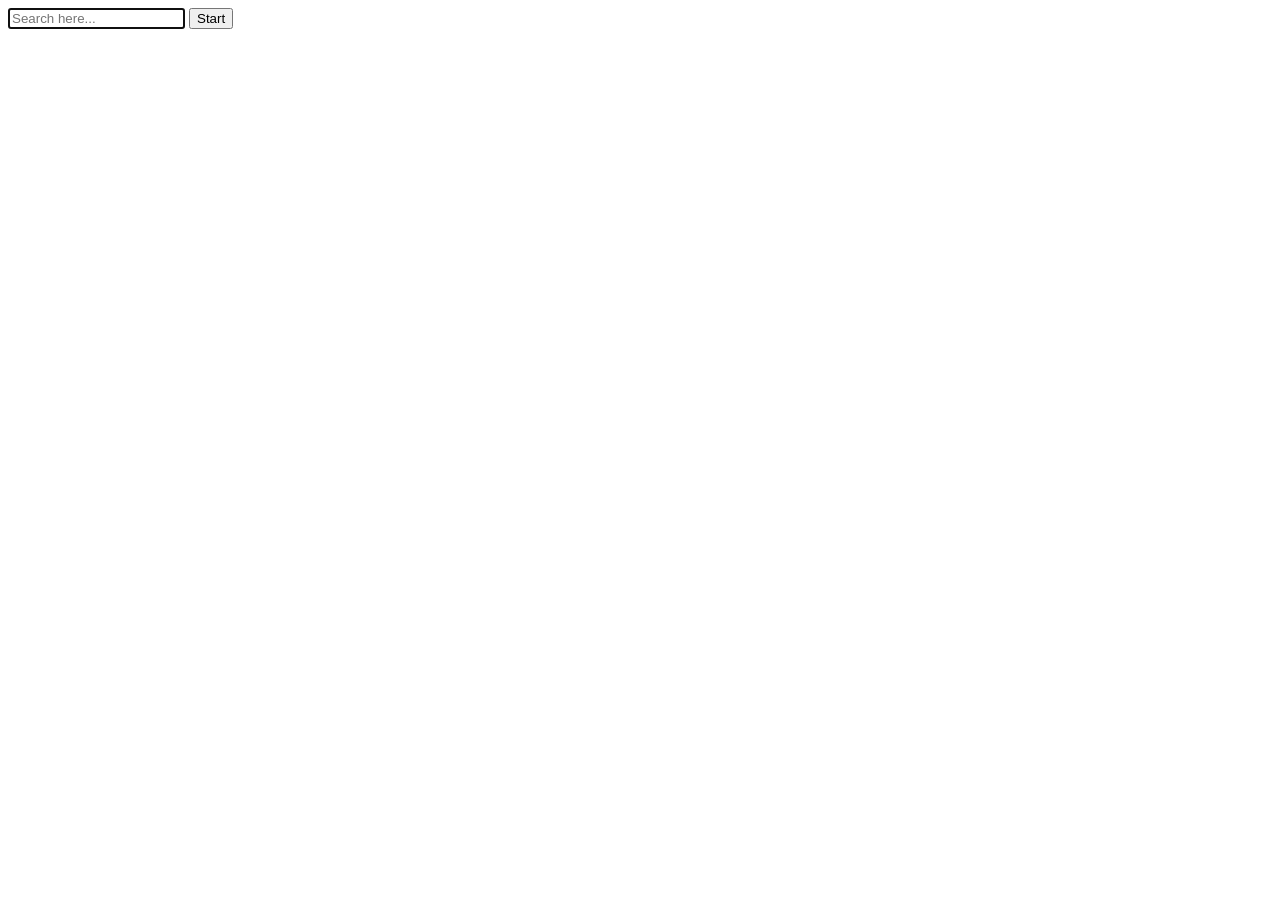
==== index.html @ 8ecdbec0 "Deploying to gh-pages from @ suzanna-samoilenko/goit-js-hw-12@6b17ee2edb9bd25fdd3a90f354d1a5df817e5e" ====
<!DOCTYPE html>
<html lang="en">
  <head>
    <meta charset="UTF-8" />
    <link rel="icon" type="image/svg+xml" href="/favicon.svg" />
    <meta name="viewport" content="width=device-width, initial-scale=1.0" />
    <title>Homework 11</title>
    <script type="module" crossorigin src="/goit-js-hw-11/index.js"></script>
    <link rel="modulepreload" crossorigin href="/goit-js-hw-11/assets/vendor-5ObWk2rO.js">
    <link rel="stylesheet" crossorigin href="/goit-js-hw-11/assets/vendor-DumFYO8Z.css">
    <link rel="stylesheet" crossorigin href="/goit-js-hw-11/assets/index-DvHD7Zc8.css">
  </head>
  <body>
    <main>
      <div class="conteiner">
        <form class="search-form" autocomplete="off">
          <input
            type="search"
            name="query"
            placeholder="Search here..."
            autofocus
          />
          <button type="submit">Start</button>
        </form>
        <ul class="gallery"></ul>
      </div>
    </main>
    <div class="loader hidden"></div>

  </body>
</html>
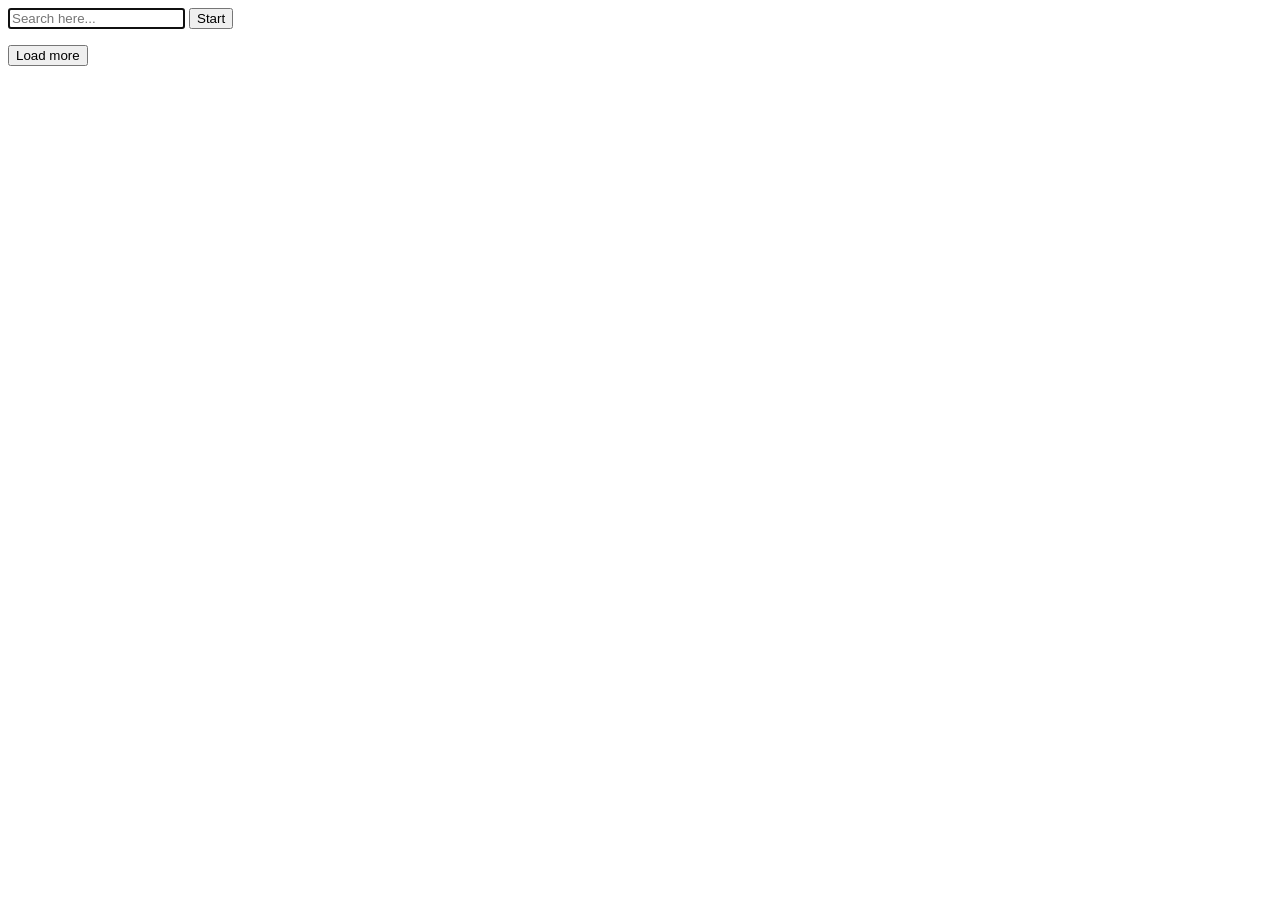
==== commit 191e4b74: "Deploying to gh-pages from @ suzanna-samoilenko/goit-js-hw-12@c3b9e4a38848d55f5e10a6583c20b06397b5bf" ====
--- a/index.html
+++ b/index.html
@@ -4,11 +4,11 @@
     <meta charset="UTF-8" />
     <link rel="icon" type="image/svg+xml" href="/favicon.svg" />
     <meta name="viewport" content="width=device-width, initial-scale=1.0" />
-    <title>Homework 11</title>
-    <script type="module" crossorigin src="/goit-js-hw-11/index.js"></script>
-    <link rel="modulepreload" crossorigin href="/goit-js-hw-11/assets/vendor-5ObWk2rO.js">
-    <link rel="stylesheet" crossorigin href="/goit-js-hw-11/assets/vendor-DumFYO8Z.css">
-    <link rel="stylesheet" crossorigin href="/goit-js-hw-11/assets/index-DvHD7Zc8.css">
+    <title>Homework 12</title>
+    <script type="module" crossorigin src="/goit-js-hw-12/index.js"></script>
+    <link rel="modulepreload" crossorigin href="/goit-js-hw-12/assets/vendor-Qob_5Ba8.js">
+    <link rel="stylesheet" crossorigin href="/goit-js-hw-12/assets/vendor-DumFYO8Z.css">
+    <link rel="stylesheet" crossorigin href="/goit-js-hw-12/assets/index-hnf10a--.css">
   </head>
   <body>
     <main>
@@ -20,9 +20,13 @@
             placeholder="Search here..."
             autofocus
           />
-          <button type="submit">Start</button>
+          <button type="submit" class="btn-start">Start</button>
         </form>
         <ul class="gallery"></ul>
+
+        <div class="button-container">
+          <button class="load-more load-more-hidden">Load more</button>
+        </div>
       </div>
     </main>
     <div class="loader hidden"></div>
